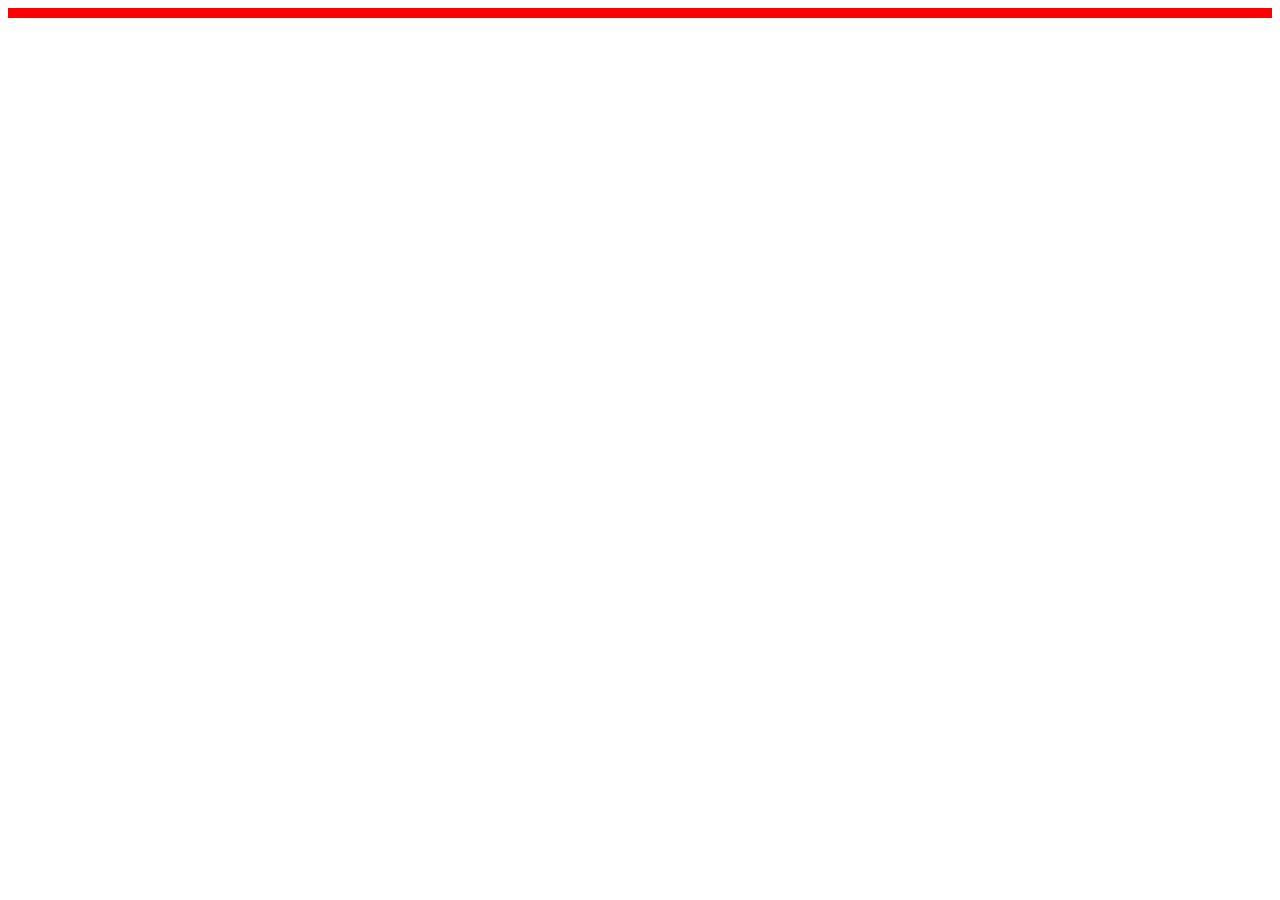
==== index.html @ aad0d567 "intial commit" ====
<!DOCTYPE html>
<html lang="en">
<head>
    <meta charset="UTF-8">
    <meta http-equiv="X-UA-Compatible" content="IE=edge">
    <meta name="viewport" content="width=device-width, initial-scale=1.0">
    <link rel="stylesheet" href="stylesheet.css">
    <title>Document</title>
</head>
<body>
    <div></div>
</body>
</html>
---- stylesheet.css ----
div {
    border: 5px solid red ;

}
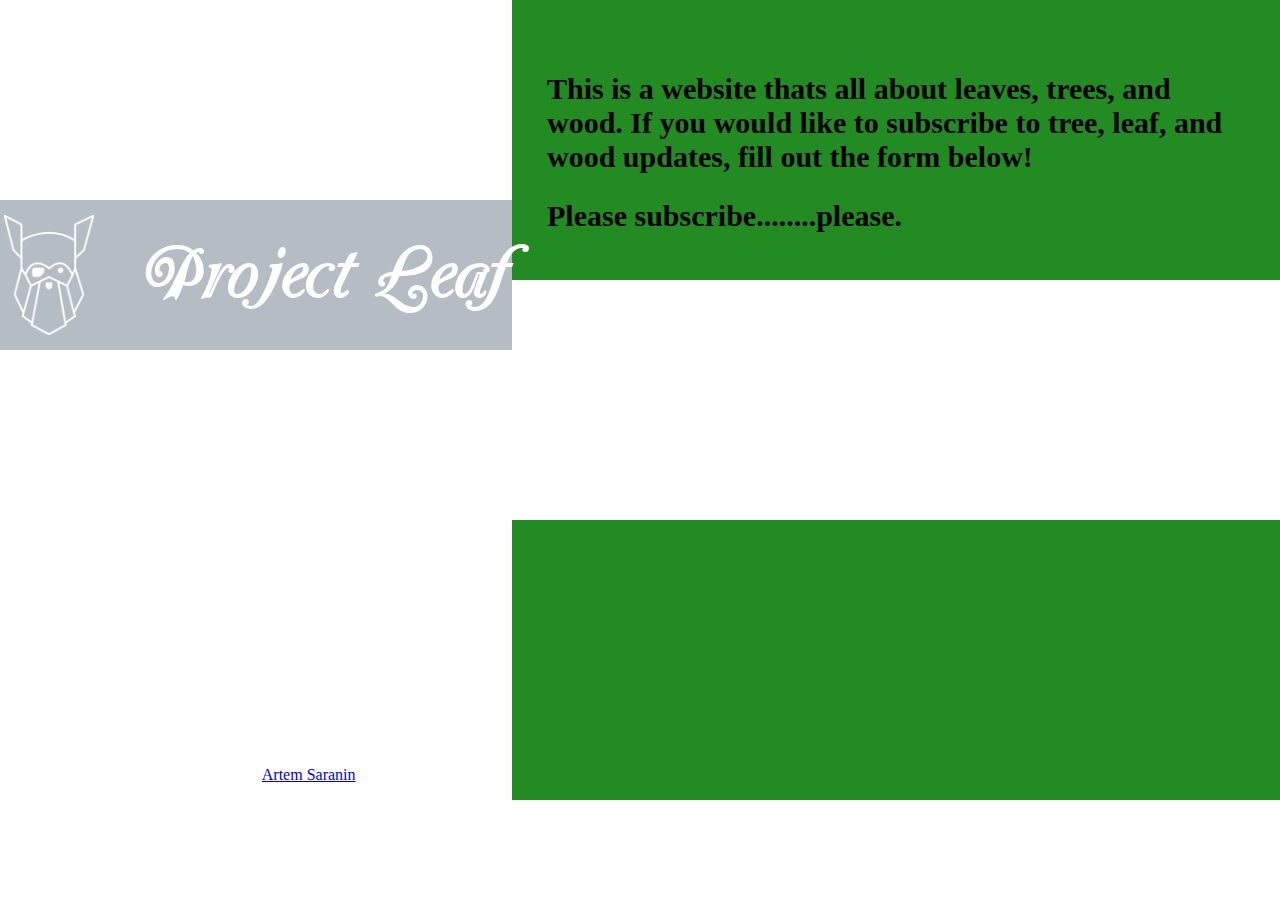
==== commit dfbf31da: "add background, logo, title, and divisons on right side" ====
--- a/index.html
+++ b/index.html
@@ -8,6 +8,20 @@
     <title>Document</title>
 </head>
 <body>
-    <div></div>
+   <div class="left">
+       <div class="logocontainer">
+           <img src="odin-lined.png" class="logo">
+           <p class="title">Project Leaf</p>
+        </div>
+       <p class="credit">Backround photo by <a href="https://www.pexels.com/photo/photograph-of-a-pathway-in-forest-1496372/">Artem Saranin</a> on Pexels</p>
+   </div>
+   <div class="right">
+       <div class="top">
+           <p class="description">This is a website thats all about leaves, trees, and wood. If you would like to subscribe to tree, leaf, and wood updates, fill out the form below! </p>
+           <p class="description">Please subscribe........please.</p>
+       </div>
+       <form action=""></form>
+       <div class="bottom"></div>
+   </div>
 </body>
 </html>--- a/stylesheet.css
+++ b/stylesheet.css
@@ -1,4 +1,87 @@
-div {
-    border: 5px solid red ;
+/*! Generated by Font Squirrel (https://www.fontsquirrel.com) on September 26, 2022 */
 
+
+
+@font-face {
+    font-family: 'carringtonregular';
+    src: url('carrington-webfont.woff2') format('woff2'),
+         url('carrington-webfont.woff') format('woff');
+    font-weight: normal;
+    font-style: normal;
+
+}
+
+body {
+    display: flex;
+    margin: 0%;
+}
+
+div.left{
+    width: 40%;
+    height: 800px;
+    background-image: url("./background.jpg");
+    background-size: cover;
+    background-repeat: no-repeat;
+}
+
+div.right{
+    width: 60%;
+    height: 800px;
+}
+
+div.logocontainer {
+    background-color:rgba(108, 122, 137, .5);
+    height: 150px;
+    position: relative;
+    top: 200px;
+    display: flex;
+    align-items: center;
+    justify-content: center;
+}
+
+p.credit {
+    color: white;
+    position: relative;
+    top: 75%;
+    left: 25%;
+}
+
+img.logo {
+    max-width: 100%;
+    max-height: 80%;
+}
+
+p.title {
+    color: white;
+    font-family: 'carringtonregular';
+    font-size: 75px;
+    padding-left: 50px;
+}
+
+div.top {
+    height: 35%;
+    display: flex;
+    flex-direction: column;
+    justify-content: center;
+    align-items: left;
+    padding-left: 35px;
+    padding-right: 30px;
+    background-color: forestgreen;
+    
+}
+
+p.description {
+    font-size: 30px;
+    font-weight: bolder;
+    margin: 0;
+    margin-top: 25px;
+}
+
+form {
+    height: 30%;
+}
+
+div.bottom {
+    background-color: forestgreen;
+    height: 35%;
 }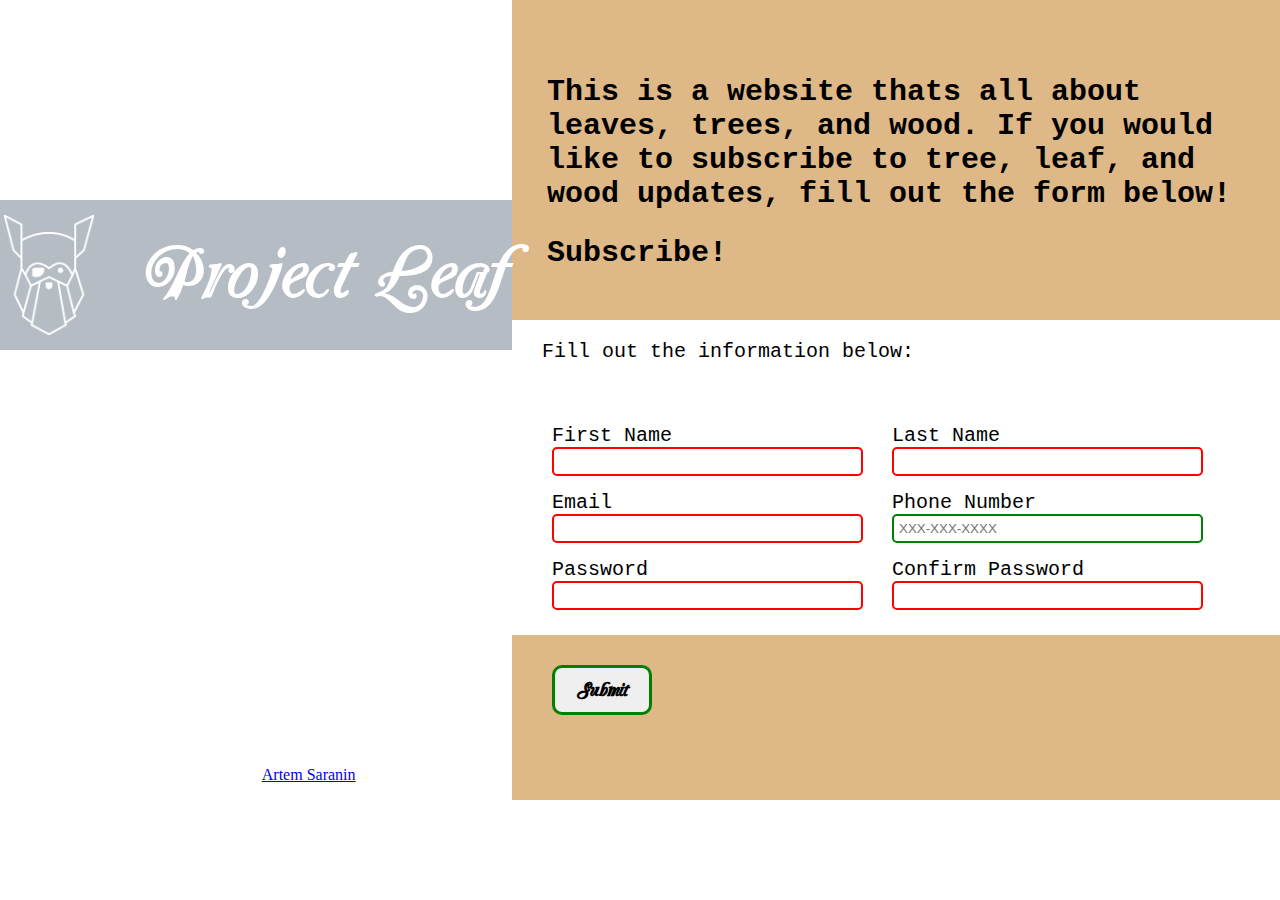
==== commit e50cf12b: "validation and styling" ====
--- a/index.html
+++ b/index.html
@@ -6,6 +6,35 @@
     <meta name="viewport" content="width=device-width, initial-scale=1.0">
     <link rel="stylesheet" href="stylesheet.css">
     <title>Document</title>
+    <script>
+       // Function to check Whether both passwords
+            // is same or not.
+            function checkPassword(form) {
+                password1 = form.password1.value;
+                password2 = form.password2.value;
+  
+                // If password not entered
+                if (password1 == '')
+                    alert ("Please enter Password");
+                      
+                // If confirm password not entered
+                else if (password2 == '')
+                    alert ("Please enter confirm password");
+                      
+                // If Not same return False.    
+                else if (password1 != password2) {
+                    alert ("\nPassword did not match: Please try again...")
+                    return false;
+                }
+  
+                // If same return True.
+                else{
+                    alert("Welcome")
+                    return true;
+                }
+            }
+        
+    </script>
 </head>
 <body>
    <div class="left">
@@ -18,10 +47,28 @@
    <div class="right">
        <div class="top">
            <p class="description">This is a website thats all about leaves, trees, and wood. If you would like to subscribe to tree, leaf, and wood updates, fill out the form below! </p>
-           <p class="description">Please subscribe........please.</p>
+           <p class="description">Subscribe!</p>
        </div>
-       <form action=""></form>
-       <div class="bottom"></div>
+       <form action="" method="post" onsubmit="return checkPassword(this)">
+            <p class="formP">Fill out the information below:</p>
+            <div class="inputDiv">
+                
+            <ul>
+               <label for="firstName">First Name</label><input type="text" name="first" id="firstName" required>
+               <label for="email">Email</label><input type="email" name="email" id="email" required>
+               <label for="password1">Password</label><input type="password" name="password1" id="password1" required>
+            </ul>
+            <ul>
+               <label for="lastName">Last Name</label><input type="text" name="last" id="lastName" required>
+               <label for="phone">Phone Number</label><input type="tel" name="phoneNumber" id="phone" placeholder="XXX-XXX-XXXX" pattern="{10}[0-9]">
+               <label for="password2">Confirm Password</label><input type="password" name="password2" id="password2" required>
+            </ul>
+            </div>
+            <div class="buttonDiv">
+               <button type="submit">Submit</button>
+            </div>
+       </form>
+
    </div>
 </body>
 </html>--- a/stylesheet.css
+++ b/stylesheet.css
@@ -59,14 +59,14 @@
 }
 
 div.top {
-    height: 35%;
+    height: 40%;
     display: flex;
     flex-direction: column;
     justify-content: center;
     align-items: left;
     padding-left: 35px;
     padding-right: 30px;
-    background-color: forestgreen;
+    background-color: burlywood;
     
 }
 
@@ -75,13 +75,78 @@
     font-weight: bolder;
     margin: 0;
     margin-top: 25px;
+    font-family: 'Courier New', Courier, monospace;
 }
 
 form {
-    height: 30%;
+    height: 60%;
+    display: flex;
+    flex-direction: column;
 }
 
-div.bottom {
-    background-color: forestgreen;
-    height: 35%;
-}+div.inputDiv {
+    display: flex;
+    width: 100%;
+}
+
+div.buttonDiv {
+    width: 100%;
+    background-color: burlywood;
+    height: 100%;
+}
+
+
+ul {
+    padding-top: 10px;
+    padding-bottom: 10px;
+    display: flex;
+    flex-direction: column;
+    width: 300px;
+    height: 200px;
+}
+
+label {
+    padding-top: 15px;
+    font-size: 20px;
+    font-family: 'Courier New', Courier, monospace;
+}
+
+p.formP {
+    font-size: 20px;
+    margin-left: 30px;
+    font-family: 'Courier New', Courier, monospace;
+}
+
+input {
+    width: 100%;
+    padding-top: 5px;
+    padding-bottom: 5px;
+    padding-left: 5px;
+    border: 2px solid black;
+    border-radius: 5px;
+}
+
+input:valid {
+    border: 2px solid green;
+}
+
+input:invalid {
+    border: 2px solid red;
+}
+
+button {
+    border: 3px solid green;
+    height: 50px;
+    width: 100px;
+    border-radius: 10px;
+    margin-top: 30px;
+    margin-left: 40px;
+    font-size: larger;
+    font-family: 'carringtonregular';
+    font-weight: bold;
+}
+
+input:focus {
+    box-shadow: 1px 2px grey;
+}
+
